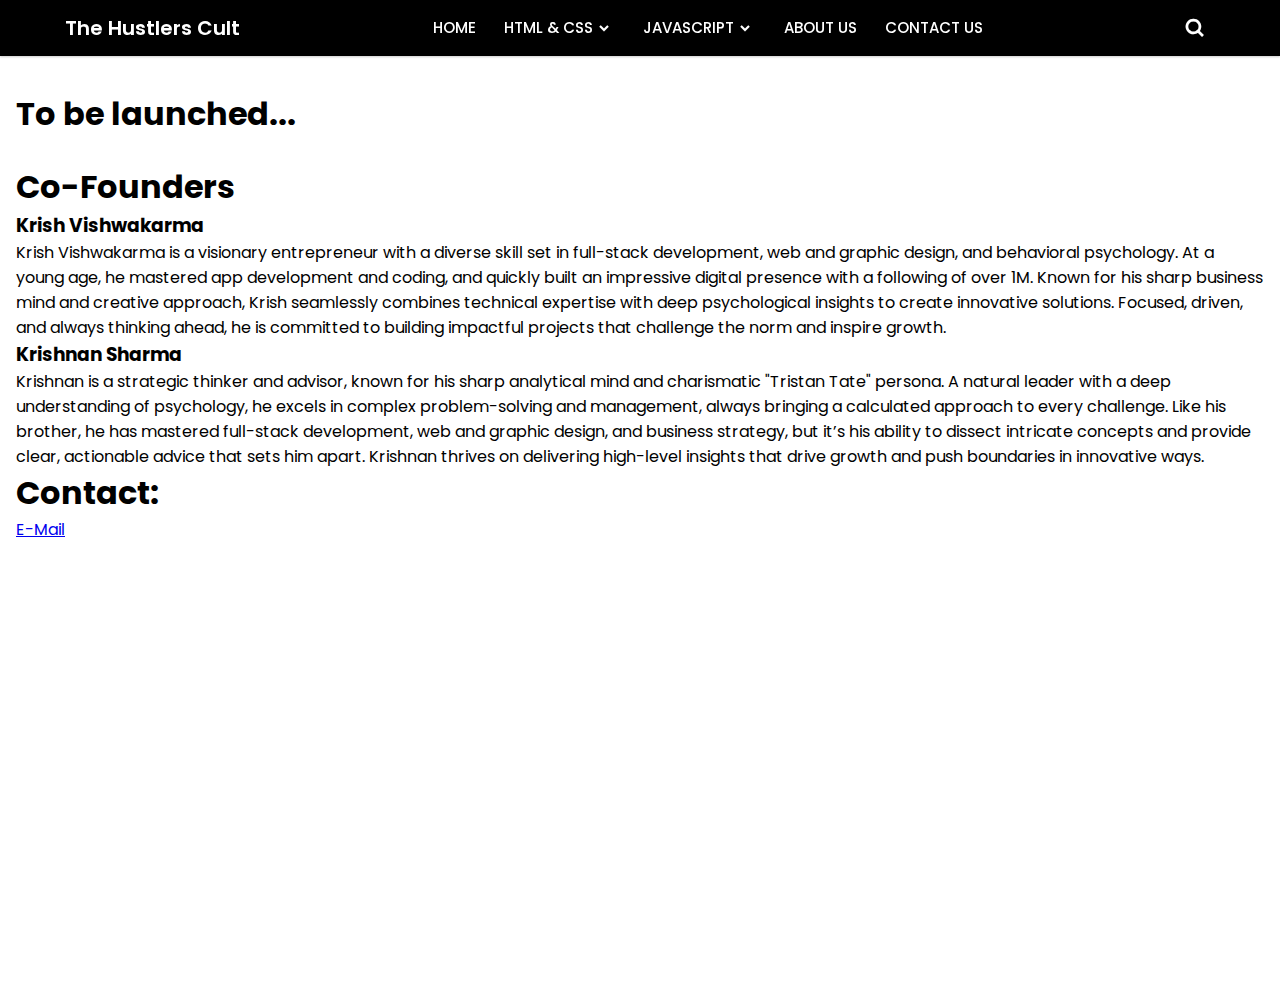
==== co-founder/index.html @ 12f5675c "Create index.html" ====
<!DOCTYPE html>
<!-- Created By CodingNepal - www.codingnepalweb.com -->
<html lang="en" dir="ltr">

<head>
    <meta charset="UTF-8">
    <title> Responsive Drop Down Navigation Menu | CodingLab </title>
    <link rel="stylesheet" href="style.css">
    <!-- Boxicons CDN Link -->
    <link href='https://unpkg.com/boxicons@2.0.7/css/boxicons.min.css' rel='stylesheet'>
    <meta name="viewport" content="width=device-width, initial-scale=1.0">
    <style>
        /* Googlefont Poppins CDN Link */
        
        @import url('https://fonts.googleapis.com/css2?family=Poppins:wght@200;300;400;500;600;700&display=swap');
        * {
            margin: 0;
            padding: 0;
            box-sizing: border-box;
            font-family: 'Poppins', sans-serif;
        }
        
        body {
            min-height: 100vh;
            --background: #000000;
        }
        
        nav {
            position: fixed;
            top: 0;
            left: 0;
            width: 100%;
            height: 100%;
            height: 56px;
            background: var(--background);
            box-shadow: 0 1px 2px rgba(0, 0, 0, 0.2);
            z-index: 99;
        }
        
        nav .navbar {
            height: 100%;
            max-width: 1250px;
            width: 100%;
            display: flex;
            align-items: center;
            justify-content: space-between;
            margin: auto;
            /* background: red; */
            padding: 0 50px;
        }
        
        .navbar .logo a {
            font-size: 20px;
            color: #fff;
            text-decoration: none;
            font-weight: 600;
        }
        
        nav .navbar .nav-links {
            line-height: 56px;
            height: 100%;
        }
        
        nav .navbar .links {
            display: flex;
        }
        
        nav .navbar .links li {
            position: relative;
            display: flex;
            align-items: center;
            justify-content: space-between;
            list-style: none;
            padding: 0 14px;
        }
        
        nav .navbar .links li a {
            height: 100%;
            text-decoration: none;
            white-space: nowrap;
            color: #fff;
            font-size: 15px;
            font-weight: 500;
        }
        
        .links li:hover .htmlcss-arrow,
        .links li:hover .js-arrow {
            transform: rotate(180deg);
        }
        
        nav .navbar .links li .arrow {
            /* background: red; */
            height: 100%;
            width: 22px;
            line-height: 56px;
            text-align: center;
            display: inline-block;
            color: #fff;
            transition: all 0.3s ease;
        }
        
        nav .navbar .links li .sub-menu {
            position: absolute;
            top: 56px;
            left: 0;
            line-height: 40px;
            background: var(--background);
            box-shadow: 0 1px 2px rgba(0, 0, 0, 0.2);
            border-radius: 0 0 4px 4px;
            display: none;
            z-index: 2;
        }
        
        nav .navbar .links li:hover .htmlCss-sub-menu,
        nav .navbar .links li:hover .js-sub-menu {
            display: block;
        }
        
        .navbar .links li .sub-menu li {
            padding: 0 22px;
            border-bottom: 1px solid rgba(255, 255, 255, 0.1);
        }
        
        .navbar .links li .sub-menu a {
            color: #fff;
            font-size: 15px;
            font-weight: 500;
        }
        
        .navbar .links li .sub-menu .more-arrow {
            line-height: 40px;
        }
        
        .navbar .links li .htmlCss-more-sub-menu {
            /* line-height: 40px; */
        }
        
        .navbar .links li .sub-menu .more-sub-menu {
            position: absolute;
            top: 0;
            left: 100%;
            border-radius: 0 4px 4px 4px;
            z-index: 1;
            display: none;
        }
        
        .links li .sub-menu .more:hover .more-sub-menu {
            display: block;
        }
        
        .navbar .search-box {
            position: relative;
            height: 40px;
            width: 40px;
        }
        
        .navbar .search-box i {
            position: absolute;
            height: 100%;
            width: 100%;
            line-height: 40px;
            text-align: center;
            font-size: 22px;
            color: #fff;
            font-weight: 600;
            cursor: pointer;
            transition: all 0.3s ease;
        }
        
        .navbar .search-box .input-box {
            position: absolute;
            right: calc(100% - 40px);
            top: 80px;
            height: 60px;
            width: 300px;
            background: var(--background);
            border-radius: 6px;
            opacity: 0;
            pointer-events: none;
            transition: all 0.4s ease;
        }
        
        .navbar.showInput .search-box .input-box {
            top: 65px;
            opacity: 1;
            pointer-events: auto;
            background: var(--background);
        }
        
        .search-box .input-box::before {
            content: '';
            position: absolute;
            height: 20px;
            width: 20px;
            background: var(--background);
            right: 10px;
            top: -6px;
            transform: rotate(45deg);
        }
        
        .search-box .input-box input {
            position: absolute;
            top: 50%;
            left: 50%;
            border-radius: 4px;
            transform: translate(-50%, -50%);
            height: 35px;
            width: 280px;
            outline: none;
            padding: 0 15px;
            font-size: 16px;
            border: none;
        }
        
        .navbar .nav-links .sidebar-logo {
            display: none;
        }
        
        .navbar .bx-menu {
            display: none;
        }
        
        @media (max-width:920px) {
            nav .navbar {
                max-width: 100%;
                padding: 0 25px;
            }
            nav .navbar .logo a {
                font-size: 20px;
            }
            nav .navbar .links li {
                padding: 0 10px;
                white-space: nowrap;
            }
            nav .navbar .links li a {
                font-size: 15px;
            }
        }
        
        @media (max-width:800px) {
            nav {
                /* position: relative; */
            }
            .navbar .bx-menu {
                display: block;
            }
            nav .navbar .nav-links {
                position: fixed;
                top: 0;
                left: -100%;
                display: block;
                max-width: 270px;
                width: 100%;
                background: var(--background);
                line-height: 40px;
                padding: 20px;
                box-shadow: 0 5px 10px rgba(0, 0, 0, 0.2);
                transition: all 0.5s ease;
                z-index: 1000;
            }
            .navbar .nav-links .sidebar-logo {
                display: flex;
                align-items: center;
                justify-content: space-between;
            }
            .sidebar-logo .logo-name {
                font-size: 25px;
                color: #fff;
            }
            .sidebar-logo i,
            .navbar .bx-menu {
                font-size: 25px;
                color: #fff;
            }
            nav .navbar .links {
                display: block;
                margin-top: 20px;
            }
            nav .navbar .links li .arrow {
                line-height: 40px;
            }
            nav .navbar .links li {
                display: block;
            }
            nav .navbar .links li .sub-menu {
                position: relative;
                top: 0;
                box-shadow: none;
                display: none;
            }
            nav .navbar .links li .sub-menu li {
                border-bottom: none;
            }
            .navbar .links li .sub-menu .more-sub-menu {
                display: none;
                position: relative;
                left: 0;
            }
            .navbar .links li .sub-menu .more-sub-menu li {
                display: flex;
                align-items: center;
                justify-content: space-between;
            }
            .links li:hover .htmlcss-arrow,
            .links li:hover .js-arrow {
                transform: rotate(0deg);
            }
            .navbar .links li .sub-menu .more-sub-menu {
                display: none;
            }
            .navbar .links li .sub-menu .more span {
                /* background: red; */
                display: flex;
                align-items: center;
                /* justify-content: space-between; */
            }
            .links li .sub-menu .more:hover .more-sub-menu {
                display: none;
            }
            nav .navbar .links li:hover .htmlCss-sub-menu,
            nav .navbar .links li:hover .js-sub-menu {
                display: none;
            }
            .navbar .nav-links.show1 .links .htmlCss-sub-menu,
            .navbar .nav-links.show3 .links .js-sub-menu,
            .navbar .nav-links.show2 .links .more .more-sub-menu {
                display: block;
            }
            .navbar .nav-links.show1 .links .htmlcss-arrow,
            .navbar .nav-links.show3 .links .js-arrow {
                transform: rotate(180deg);
            }
            .navbar .nav-links.show2 .links .more-arrow {
                transform: rotate(90deg);
            }
        }
        
        @media (max-width:370px) {
            nav .navbar .nav-links {
                max-width: 100%;
            }
        }
        
        main {
            margin: 90px 16px;
        }
    </style>
</head>

<body>
    <nav>
        <div class="navbar">
            <i class='bx bx-menu'></i>
            <div class="logo"><a href="#">The Hustlers Cult</a></div>
            <div class="nav-links">
                <div class="sidebar-logo">
                    <span class="logo-name">The Hustlers Cult</span>
                    <i class='bx bx-x'></i>
                </div>
                <ul class="links">
                    <li><a href="#">HOME</a></li>
                    <li>
                        <a href="#">HTML & CSS</a>
                        <i class='bx bxs-chevron-down htmlcss-arrow arrow  '></i>
                        <ul class="htmlCss-sub-menu sub-menu">
                            <li><a href="#">Web Design</a></li>
                            <li><a href="#">Login Forms</a></li>
                            <li><a href="#">Card Design</a></li>
                            <li class="more">
                                <span><a href="#">More</a>
                <i class='bx bxs-chevron-right arrow more-arrow'></i>
              </span>
                                <ul class="more-sub-menu sub-menu">
                                    <li><a href="#">Neumorphism</a></li>
                                    <li><a href="#">Pre-loader</a></li>
                                    <li><a href="#">Glassmorphism</a></li>
                                </ul>
                            </li>
                        </ul>
                    </li>
                    <li>
                        <a href="#">JAVASCRIPT</a>
                        <i class='bx bxs-chevron-down js-arrow arrow '></i>
                        <ul class="js-sub-menu sub-menu">
                            <li><a href="#">Dynamic Clock</a></li>
                            <li><a href="#">Form Validation</a></li>
                            <li><a href="#">Card Slider</a></li>
                            <li><a href="#">Complete Website</a></li>
                        </ul>
                    </li>
                    <li><a href="#">ABOUT US</a></li>
                    <li><a href="#">CONTACT US</a></li>
                </ul>
            </div>
            <div class="search-box">
                <i class='bx bx-search'></i>
                <div class="input-box">
                    <input type="text" placeholder="Search...">
                </div>
            </div>
        </div>
    </nav>
    <main>
        <h1>To be launched...</h1>
        <br>
        <h1>Co-Founders</h1>
        <h3>Krish Vishwakarma</h3>
        <p>Krish Vishwakarma is a visionary entrepreneur with a diverse skill set in full-stack development, web and graphic design, and behavioral psychology. At a young age, he mastered app development and coding, and quickly built an impressive digital presence with a following of over 1M. Known for his sharp business mind and creative approach, Krish seamlessly combines technical expertise with deep psychological insights to create innovative solutions. Focused, driven, and always thinking ahead, he is committed to building impactful projects that challenge the norm and inspire growth.</p>
        <h3>Krishnan Sharma</h3>
        <p>Krishnan is a strategic thinker and advisor, known for his sharp analytical mind and charismatic "Tristan Tate" persona. A natural leader with a deep understanding of psychology, he excels in complex problem-solving and management, always bringing a calculated approach to every challenge. Like his brother, he has mastered full-stack development, web and graphic design, and business strategy, but it’s his ability to dissect intricate concepts and provide clear, actionable advice that sets him apart. Krishnan thrives on delivering high-level insights that drive growth and push boundaries in innovative ways.</p>
        <h1>Contact:</h1>
        <p><a href="mailto:krishvishwakarma83@gmail.com">E-Mail</a></p>
    </main>
    <script>
        // search-box open close js code
        let navbar = document.querySelector(".navbar");
        let searchBox = document.querySelector(".search-box .bx-search");
        // let searchBoxCancel = document.querySelector(".search-box .bx-x");

        searchBox.addEventListener("click", () => {
            navbar.classList.toggle("showInput");
            if (navbar.classList.contains("showInput")) {
                searchBox.classList.replace("bx-search", "bx-x");
            } else {
                searchBox.classList.replace("bx-x", "bx-search");
            }
        });

        // sidebar open close js code
        let navLinks = document.querySelector(".nav-links");
        let menuOpenBtn = document.querySelector(".navbar .bx-menu");
        let menuCloseBtn = document.querySelector(".nav-links .bx-x");
        menuOpenBtn.onclick = function() {
            navLinks.style.left = "0";
        }
        menuCloseBtn.onclick = function() {
            navLinks.style.left = "-100%";
        }


        // sidebar submenu open close js code
        let htmlcssArrow = document.querySelector(".htmlcss-arrow");
        htmlcssArrow.onclick = function() {
            navLinks.classList.toggle("show1");
        }
        let moreArrow = document.querySelector(".more-arrow");
        moreArrow.onclick = function() {
            navLinks.classList.toggle("show2");
        }
        let jsArrow = document.querySelector(".js-arrow");
        jsArrow.onclick = function() {
            navLinks.classList.toggle("show3");
        }
    </script>


</body>

</html>
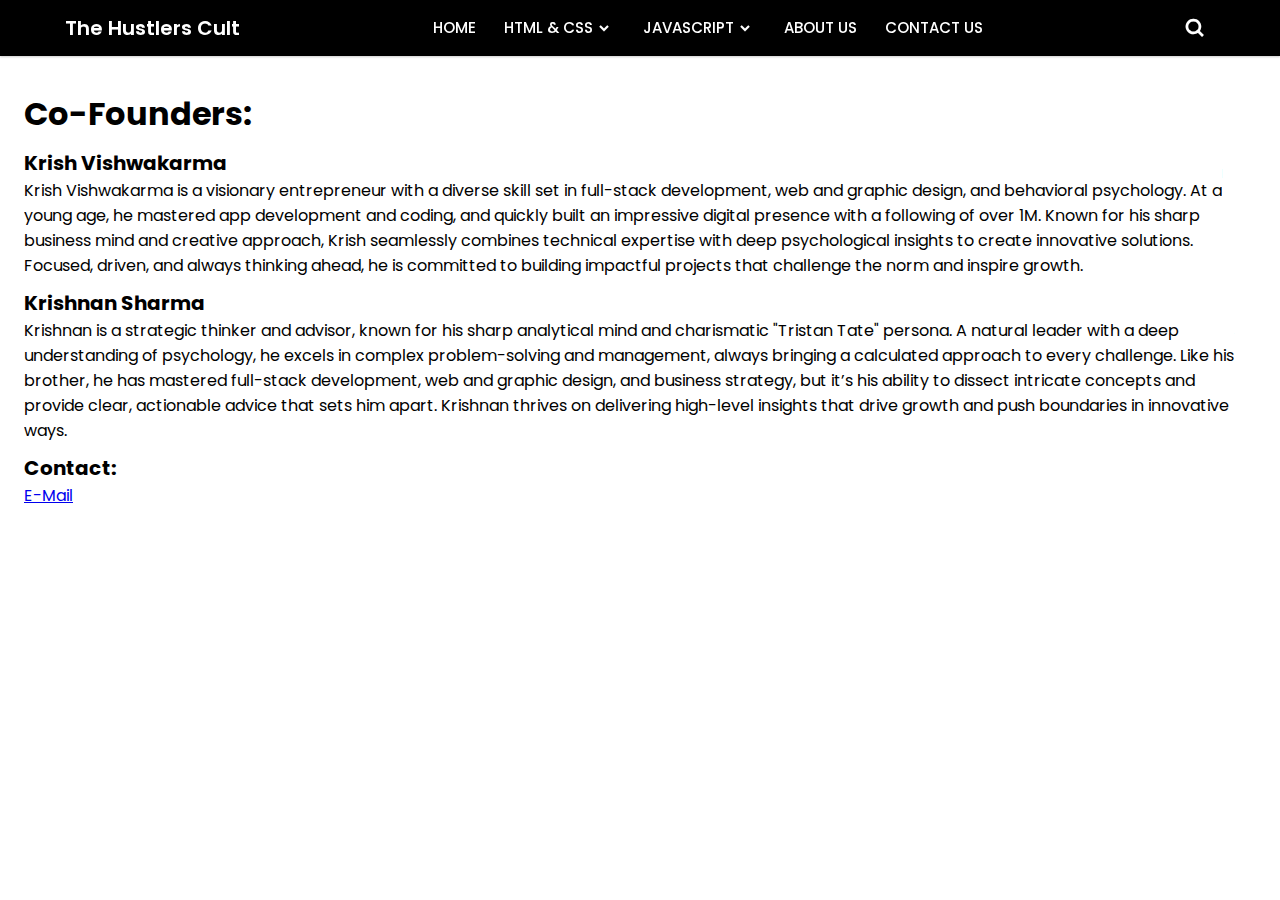
==== commit 4a5c7b4b: "guhbjnejnfn" ====
--- a/co-founder/index.html
+++ b/co-founder/index.html
@@ -342,7 +342,12 @@
         }
         
         main {
-            margin: 90px 16px;
+            padding: 90px 24px;
+        }
+        
+        h3 {
+            margin-top: 10px;
+            font-size: 20px;
         }
     </style>
 </head>
@@ -401,14 +406,17 @@
         </div>
     </nav>
     <main>
-        <h1>To be launched...</h1>
-        <br>
-        <h1>Co-Founders</h1>
+
+        <h1>Co-Founders:</h1>
         <h3>Krish Vishwakarma</h3>
-        <p>Krish Vishwakarma is a visionary entrepreneur with a diverse skill set in full-stack development, web and graphic design, and behavioral psychology. At a young age, he mastered app development and coding, and quickly built an impressive digital presence with a following of over 1M. Known for his sharp business mind and creative approach, Krish seamlessly combines technical expertise with deep psychological insights to create innovative solutions. Focused, driven, and always thinking ahead, he is committed to building impactful projects that challenge the norm and inspire growth.</p>
+        <p>Krish Vishwakarma is a visionary entrepreneur with a diverse skill set in full-stack development, web and graphic design, and behavioral psychology. At a young age, he mastered app development and coding, and quickly built an impressive digital
+            presence with a following of over 1M. Known for his sharp business mind and creative approach, Krish seamlessly combines technical expertise with deep psychological insights to create innovative solutions. Focused, driven, and always thinking
+            ahead, he is committed to building impactful projects that challenge the norm and inspire growth.</p>
         <h3>Krishnan Sharma</h3>
-        <p>Krishnan is a strategic thinker and advisor, known for his sharp analytical mind and charismatic "Tristan Tate" persona. A natural leader with a deep understanding of psychology, he excels in complex problem-solving and management, always bringing a calculated approach to every challenge. Like his brother, he has mastered full-stack development, web and graphic design, and business strategy, but it’s his ability to dissect intricate concepts and provide clear, actionable advice that sets him apart. Krishnan thrives on delivering high-level insights that drive growth and push boundaries in innovative ways.</p>
-        <h1>Contact:</h1>
+        <p>Krishnan is a strategic thinker and advisor, known for his sharp analytical mind and charismatic "Tristan Tate" persona. A natural leader with a deep understanding of psychology, he excels in complex problem-solving and management, always bringing
+            a calculated approach to every challenge. Like his brother, he has mastered full-stack development, web and graphic design, and business strategy, but it’s his ability to dissect intricate concepts and provide clear, actionable advice that
+            sets him apart. Krishnan thrives on delivering high-level insights that drive growth and push boundaries in innovative ways.</p>
+        <h3>Contact:</h3>
         <p><a href="mailto:krishvishwakarma83@gmail.com">E-Mail</a></p>
     </main>
     <script>
@@ -456,4 +464,4 @@
 
 </body>
 
-</html>
+</html>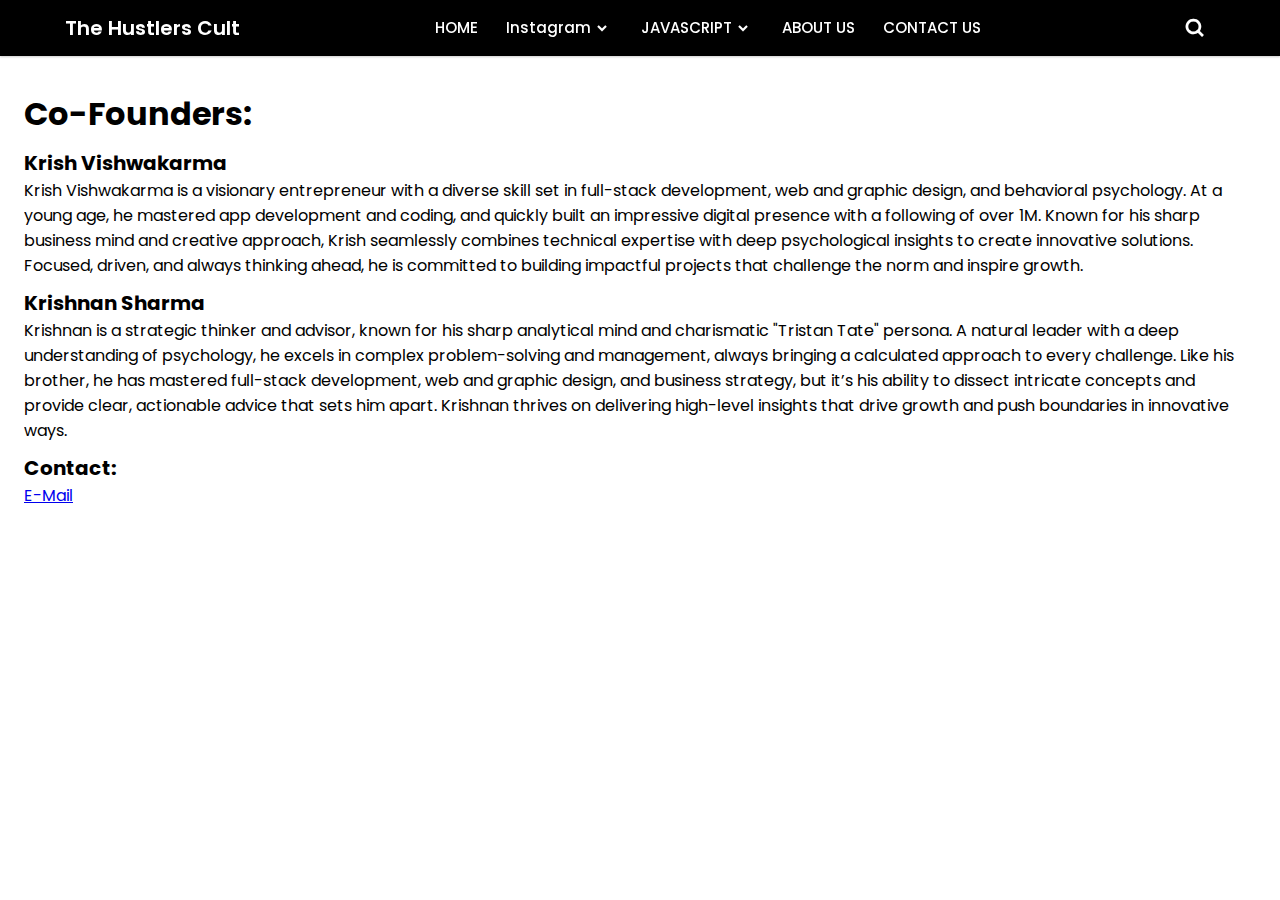
==== commit 230cc405: "hsgfjdhhsdd" ====
--- a/co-founder/index.html
+++ b/co-founder/index.html
@@ -365,7 +365,7 @@
                 <ul class="links">
                     <li><a href="#">HOME</a></li>
                     <li>
-                        <a href="#">HTML & CSS</a>
+                        <a href="#">Instagram</a>
                         <i class='bx bxs-chevron-down htmlcss-arrow arrow  '></i>
                         <ul class="htmlCss-sub-menu sub-menu">
                             <li><a href="#">Web Design</a></li>
